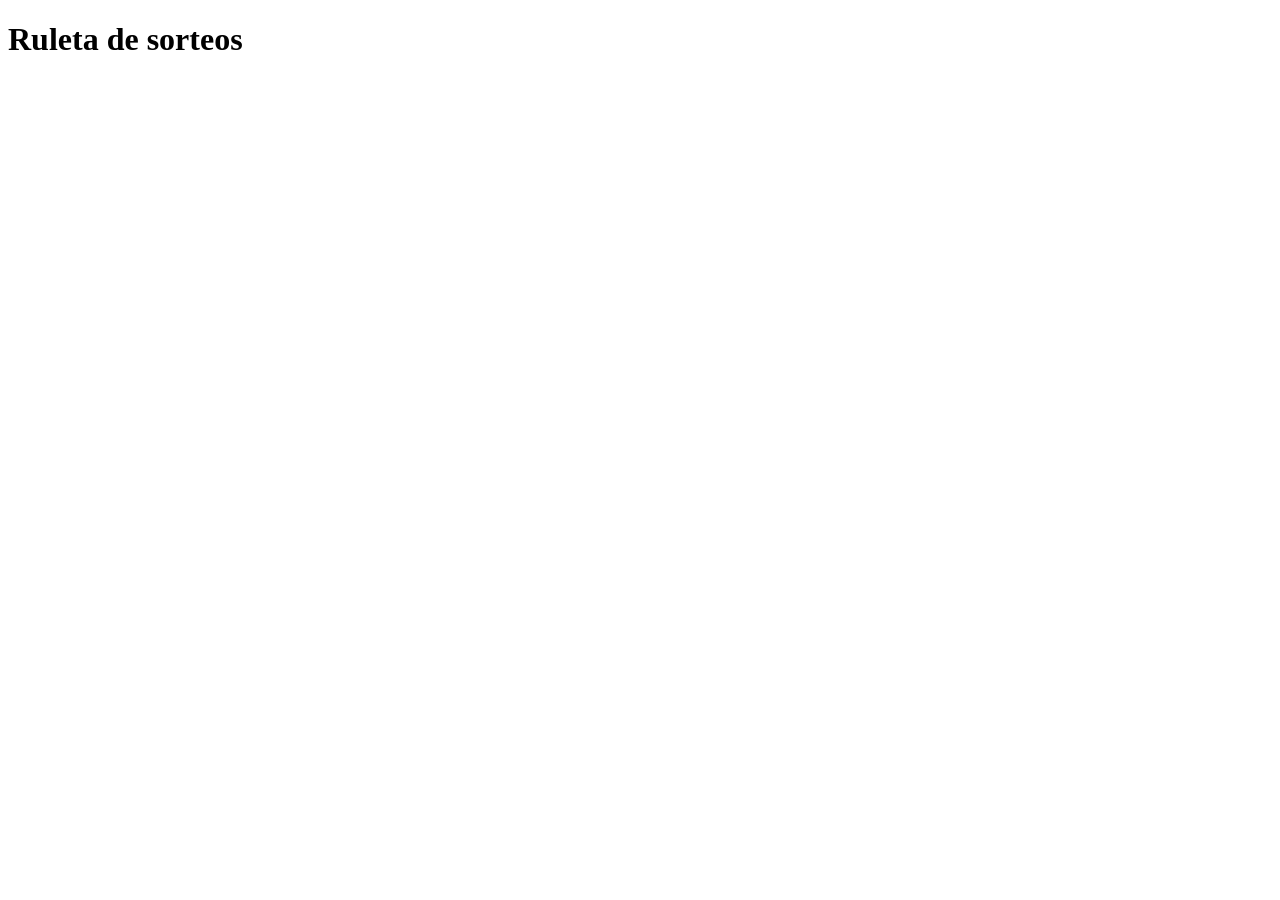
==== Ruleta/index.html @ bb63f301 "Maquetado del proyecto de Ruleta" ====
<!DOCTYPE html>
<html lang="es">

<head>
    <meta charset="UTF-8">
    <meta name="viewport" content="width=device-width, initial-scale=1.0">
    <title>Ruleta de sorteos</title>
    <link rel="stylesheet" href="style.css">
</head>

<body>
    <h1>Ruleta de sorteos</h1>
    <main>
        <!-- Render de ruleta -->
        <div id="ruleta">

        </div>
        <!-- Controles -->
        <aside>

        </aside>
    </main>
    <script src="main.js"></script>
</body>

</html>
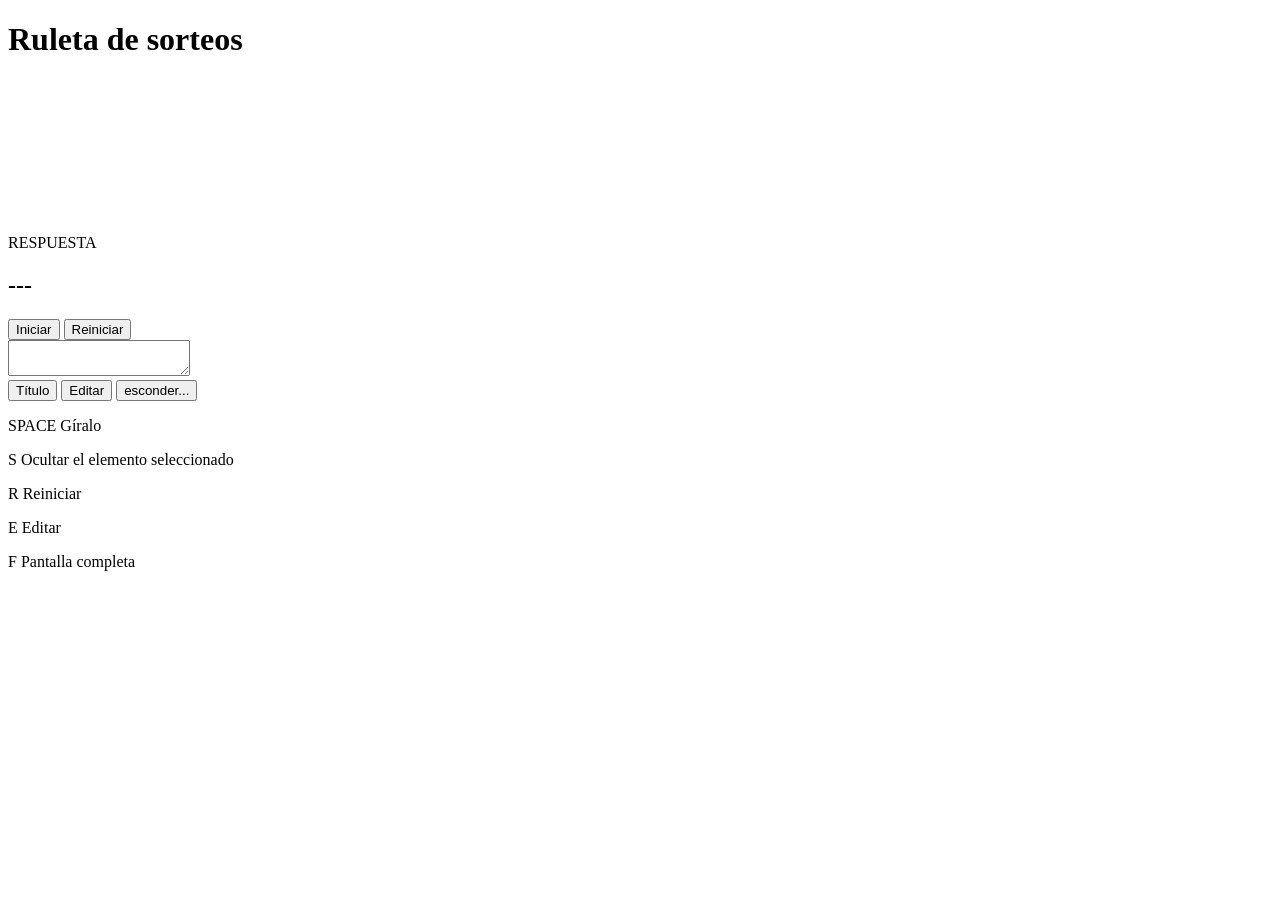
==== commit 46730d7c: "Avanze controles Ruletala" ====
--- a/Ruleta/index.html
+++ b/Ruleta/index.html
@@ -5,19 +5,52 @@
     <meta charset="UTF-8">
     <meta name="viewport" content="width=device-width, initial-scale=1.0">
     <title>Ruleta de sorteos</title>
-    <link rel="stylesheet" href="style.css">
+    <link rel="stylesheet" href="styles.css">
+    <script src="render.js"></script>
 </head>
 
 <body>
     <h1>Ruleta de sorteos</h1>
     <main>
         <!-- Render de ruleta -->
-        <div id="ruleta">
+        <canvas id="ruleta">
 
-        </div>
+        </canvas>
         <!-- Controles -->
         <aside>
+            <header class="cabecera-principal">
+                <div class="contenedor-respuesta">
+                    <span>RESPUESTA</span>
+                    <h2 id="texto-seleccionado">---</h2>
+                </div>
+                <div class="botones-principales">
+                    <button id="btn-iniciar" class="azul">Iniciar</button> <button id="btn-reiniciar-top"
+                        class="rosado">Reiniciar</button>
+                </div>
+            </header>
 
+            <main class="contenedor-juego">
+                <div id="ruleta-render"></div>
+
+                <aside class="panel-derecho">
+                    <div class="editor-contenedor">
+                        <textarea id="entrada-lista" spellcheck="false"></textarea>
+
+                        <div class="botones-secundarios">
+                            <button>Título</button>
+                            <button id="btn-editar">Editar</button> <button>esconder...</button>
+                        </div>
+                    </div>
+
+                    <div class="leyenda-controles">
+                        <p><span>SPACE</span> Gíralo</p>
+                        <p><span>S</span> Ocultar el elemento seleccionado</p>
+                        <p><span>R</span> Reiniciar</p>
+                        <p><span>E</span> Editar</p>
+                        <p><span>F</span> Pantalla completa</p>
+                    </div>
+                </aside>
+            </main>
         </aside>
     </main>
     <script src="main.js"></script>
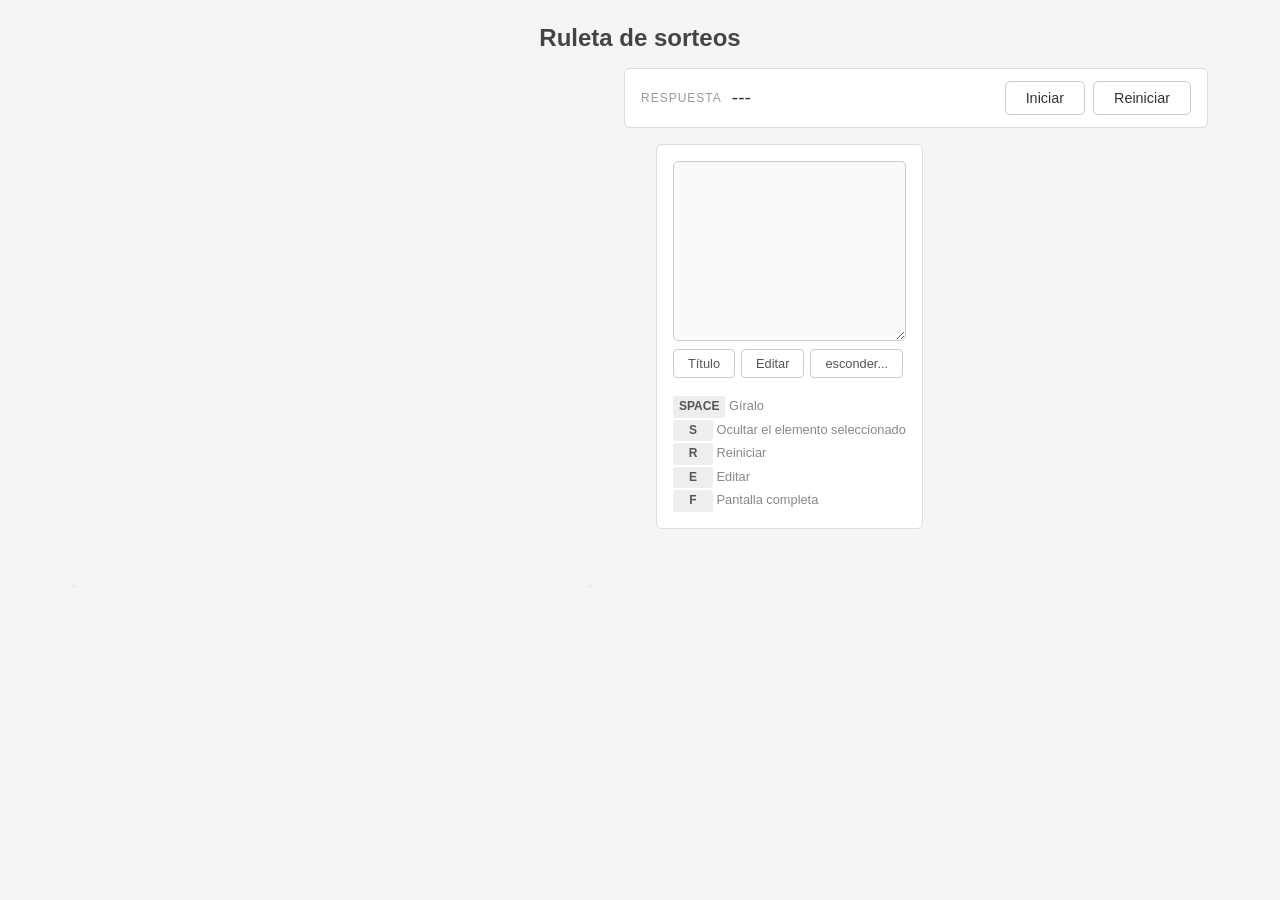
==== commit c2b36b3b: "Añadido contenedor para el canvas de la ruleta y actualizado el estilo. Modificada la función de ini" ====
--- a/Ruleta/index.html
+++ b/Ruleta/index.html
@@ -13,9 +13,12 @@
     <h1>Ruleta de sorteos</h1>
     <main>
         <!-- Render de ruleta -->
-        <canvas id="ruleta">
+        <div class="canva_contenedor">
 
-        </canvas>
+            <canvas id="ruleta">
+
+            </canvas>
+        </div>
         <!-- Controles -->
         <aside>
             <header class="cabecera-principal">
--- a/Ruleta/styles.css
+++ b/Ruleta/styles.css
@@ -0,0 +1,189 @@
+* {
+    margin: 0;
+    padding: 0;
+    box-sizing: border-box;
+}
+
+body {
+    font-family: -apple-system, BlinkMacSystemFont, 'Segoe UI', Roboto, Arial, sans-serif;
+    background: #f5f5f5;
+    color: #333;
+    min-height: 100vh;
+    display: flex;
+    flex-direction: column;
+    align-items: center;
+}
+
+h1 {
+    text-align: center;
+    padding: 24px 0 16px;
+    font-size: 1.5rem;
+    font-weight: 600;
+    color: #444;
+}
+
+main {
+    display: flex;
+    gap: 32px;
+    padding: 0 32px 32px;
+    max-width: 1200px;
+    width: 100%;
+    align-items: flex-start;
+}
+.canva_contenedor{
+    aspect-ratio: 1/1;
+    overflow: hidden    ;
+}
+#ruleta {
+    width: 520px;
+    height: 520px;
+    flex: 0 0 auto;
+    border-radius: 8px;
+    box-shadow: 0 1px 4px rgba(0, 0, 0, 0.1);
+}
+
+aside {
+    flex: 1 1 360px;
+    display: flex;
+    flex-direction: column;
+    gap: 16px;
+    min-width: 0;
+}
+
+.cabecera-principal {
+    display: flex;
+    justify-content: space-between;
+    align-items: center;
+    background: #fff;
+    padding: 12px 16px;
+    border-radius: 6px;
+    border: 1px solid #ddd;
+}
+
+.contenedor-respuesta {
+    display: flex;
+    align-items: center;
+    gap: 10px;
+}
+
+.contenedor-respuesta span {
+    font-size: 0.75rem;
+    text-transform: uppercase;
+    letter-spacing: 1px;
+    color: #999;
+}
+
+.contenedor-respuesta h2 {
+    font-size: 1.2rem;
+    color: #333;
+    min-width: 80px;
+    font-weight: 500;
+}
+
+.botones-principales {
+    display: flex;
+    gap: 8px;
+}
+
+.botones-principales button {
+    padding: 8px 20px;
+    border: 1px solid #ccc;
+    border-radius: 5px;
+    font-size: 0.9rem;
+    cursor: pointer;
+    transition: background 0.15s;
+}
+
+.botones-principales button:hover {
+    background: #e8e8e8;
+}
+
+.azul {
+    background: #fff;
+    color: #333;
+}
+
+.rosado {
+    background: #fff;
+    color: #333;
+}
+
+.contenedor-juego {
+    display: flex;
+    flex-direction: column;
+    gap: 12px;
+}
+
+#ruleta-render {
+    display: none;
+}
+
+.panel-derecho {
+    background: #fff;
+    border-radius: 6px;
+    padding: 16px;
+    border: 1px solid #ddd;
+}
+
+.editor-contenedor {
+    display: flex;
+    flex-direction: column;
+    gap: 8px;
+}
+
+textarea {
+    width: 100%;
+    min-height: 180px;
+    padding: 10px;
+    border: 1px solid #ccc;
+    border-radius: 5px;
+    background: #fafafa;
+    color: #333;
+    font-family: 'Consolas', 'Courier New', monospace;
+    font-size: 0.9rem;
+    resize: vertical;
+    outline: none;
+    transition: border-color 0.2s;
+}
+
+textarea:focus {
+    border-color: #888;
+}
+
+.botones-secundarios {
+    display: flex;
+    gap: 6px;
+}
+
+.botones-secundarios button {
+    padding: 6px 14px;
+    border: 1px solid #ccc;
+    border-radius: 4px;
+    background: #fff;
+    color: #555;
+    cursor: pointer;
+    font-size: 0.8rem;
+    transition: background 0.15s;
+}
+
+.botones-secundarios button:hover {
+    background: #f0f0f0;
+}
+
+.leyenda-controles {
+    font-size: 0.8rem;
+    color: #888;
+    line-height: 1.8;
+}
+
+.leyenda-controles span {
+    display: inline-block;
+    background: #eee;
+    padding: 0 6px;
+    border-radius: 3px;
+    font-weight: 600;
+    color: #555;
+    min-width: 40px;
+    text-align: center;
+    font-size: 0.75rem;
+}
